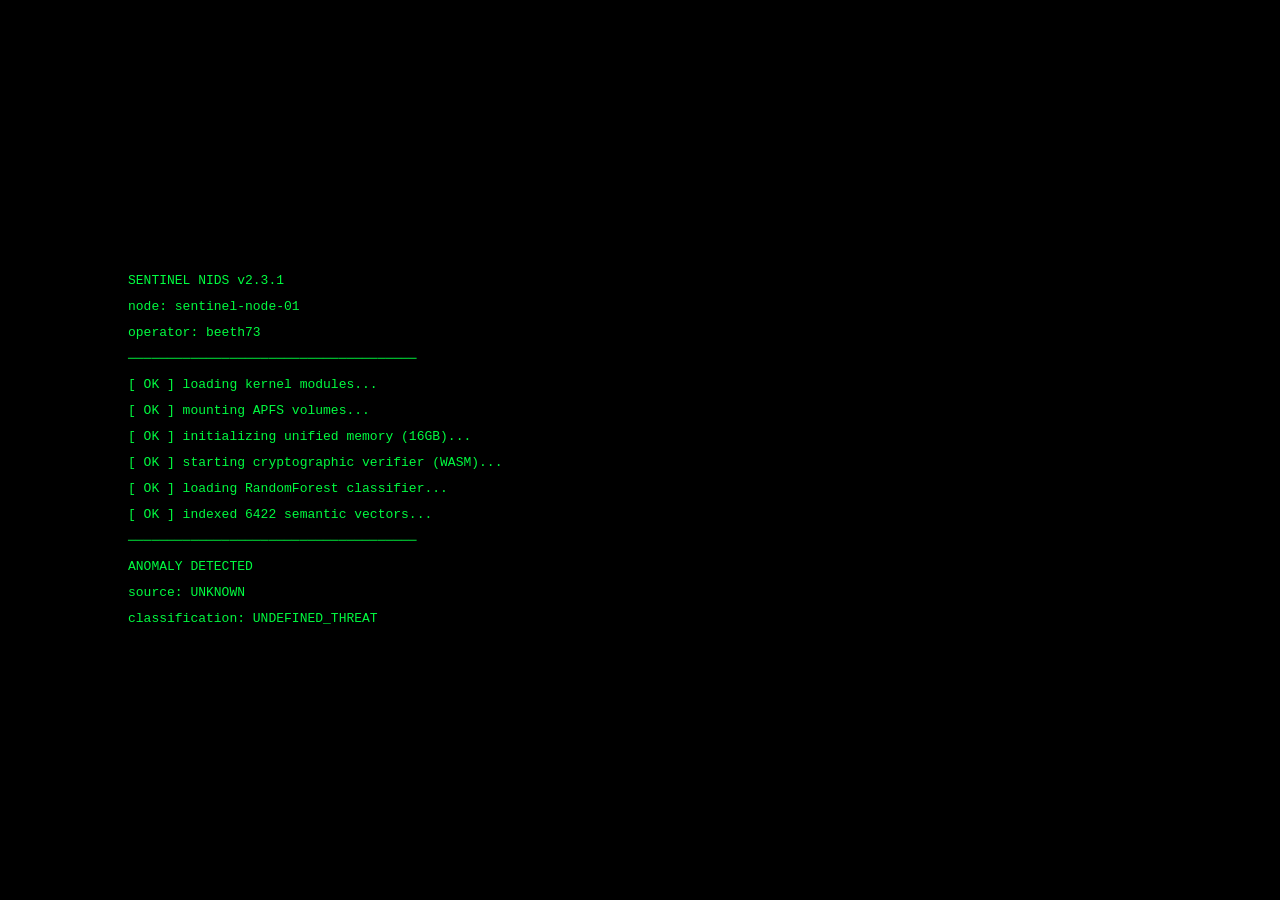
==== secret/index.html @ 5597f586 "Fix formatting of scrollTop assignment" ====
<!DOCTYPE html>
<html lang="en">
<head>
  <meta charset="UTF-8">
  <meta name="viewport" content="width=device-width, initial-scale=1.0">
  <title>SENTINEL // BREACH</title>
  <meta name="robots" content="noindex, nofollow">
  <style>
    /* ── RESET ── */
    *, *::before, *::after { box-sizing: border-box; margin: 0; padding: 0; }

    :root {
      --bg:       #000000;
      --fg:       #00ff41;       /* matrix green */
      --fg-dim:   #007a1f;
      --fg-warn:  #ffbd2e;
      --fg-err:   #ff5f56;
      --fg-info:  #00aaff;
      --fg-solved:#27c93f;
      --panel-bg: #0a0a0a;
      --border:   #1a1a1a;
      --font:     'Fira Code', 'Courier New', monospace;
    }

    html, body {
      height: 100%;
      background: var(--bg);
      color: var(--fg);
      font-family: var(--font);
      font-size: 13px;
      overflow: hidden;
    }

    /* ── LAYOUT ── */
    #app {
      display: grid;
      grid-template-columns: 1fr 320px;
      grid-template-rows: auto 1fr auto;
      height: 100vh;
      gap: 0;
    }

    /* ── TOPBAR ── */
    #topbar {
      grid-column: 1 / -1;
      background: var(--panel-bg);
      border-bottom: 1px solid var(--border);
      padding: 6px 16px;
      display: flex;
      align-items: center;
      justify-content: space-between;
      font-size: 11px;
      color: var(--fg-dim);
      user-select: none;
    }
    #topbar .title { color: var(--fg); font-weight: bold; letter-spacing: 0.15em; }
    #topbar .meta  { display: flex; gap: 1.5rem; }

    /* ── TERMINAL ── */
    #terminal {
      grid-column: 1;
      display: flex;
      flex-direction: column;
      border-right: 1px solid var(--border);
      overflow: hidden;
    }

    #output {
      flex: 1;
      overflow-y: auto;
      padding: 16px;
      line-height: 1.6;
      scroll-behavior: smooth;
    }
    #output::-webkit-scrollbar { width: 3px; }
    #output::-webkit-scrollbar-thumb { background: var(--fg-dim); border-radius: 2px; }

    .line          { white-space: pre-wrap; word-break: break-all; }
    .line.prompt   { color: var(--fg); }
    .line.output   { color: #cccccc; }
    .line.success  { color: var(--fg-solved); }
    .line.error    { color: var(--fg-err); }
    .line.warn     { color: var(--fg-warn); }
    .line.info     { color: var(--fg-info); }
    .line.dim      { color: var(--fg-dim); }
    .line.flag-line{ color: var(--fg-warn); font-weight: bold; }

    #input-row {
      display: flex;
      align-items: center;
      padding: 8px 16px;
      border-top: 1px solid var(--border);
      background: var(--panel-bg);
      gap: 8px;
    }
    #prompt-label {
      color: var(--fg-dim);
      white-space: nowrap;
      font-size: 12px;
    }
    #cmd-input {
      flex: 1;
      background: transparent;
      border: none;
      outline: none;
      color: var(--fg);
      font-family: var(--font);
      font-size: 13px;
      caret-color: var(--fg);
    }

    /* ── RIGHT PANEL ── */
    #panel {
      grid-column: 2;
      display: flex;
      flex-direction: column;
      background: var(--panel-bg);
      overflow-y: auto;
    }
    #panel::-webkit-scrollbar { width: 3px; }
    #panel::-webkit-scrollbar-thumb { background: var(--fg-dim); border-radius: 2px; }

    .panel-section {
      padding: 12px 14px;
      border-bottom: 1px solid var(--border);
    }
    .panel-label {
      font-size: 10px;
      color: var(--fg-dim);
      text-transform: uppercase;
      letter-spacing: 0.12em;
      margin-bottom: 8px;
    }

    /* Counter */
    #flag-counter {
      font-size: 28px;
      font-weight: bold;
      color: var(--fg);
      letter-spacing: 0.05em;
      text-align: center;
      padding: 4px 0;
    }
    #flag-counter span { color: var(--fg-dim); font-size: 18px; }

    /* Progress bar */
    #progress-bar-wrap {
      background: #111;
      border-radius: 2px;
      height: 4px;
      margin-top: 8px;
      overflow: hidden;
    }
    #progress-bar {
      height: 100%;
      background: var(--fg-solved);
      width: 0%;
      transition: width 0.4s ease;
    }

    /* Flag slots */
    .flag-slot {
      display: flex;
      align-items: center;
      gap: 8px;
      padding: 5px 0;
      font-size: 11px;
      color: var(--fg-dim);
      border-bottom: 1px solid #0f0f0f;
    }
    .flag-slot:last-child { border-bottom: none; }
    .flag-slot .slot-icon { font-size: 14px; width: 18px; text-align: center; }
    .flag-slot .slot-name { flex: 1; }
    .flag-slot.solved     { color: var(--fg-solved); }
    .flag-slot.solved .slot-icon::before { content: "✓"; }
    .flag-slot:not(.solved) .slot-icon::before { content: "○"; }

    /* Flag submission */
    #flag-submit-wrap {
      display: flex;
      gap: 6px;
    }
    #flag-input {
      flex: 1;
      background: #111;
      border: 1px solid var(--border);
      border-radius: 3px;
      color: var(--fg);
      font-family: var(--font);
      font-size: 11px;
      padding: 5px 8px;
      outline: none;
    }
    #flag-input:focus { border-color: var(--fg-dim); }
    #flag-submit {
      background: transparent;
      border: 1px solid var(--fg-dim);
      border-radius: 3px;
      color: var(--fg);
      font-family: var(--font);
      font-size: 11px;
      padding: 5px 10px;
      cursor: pointer;
      transition: all 0.2s;
    }
    #flag-submit:hover { background: var(--fg); color: var(--bg); }

    #submit-msg {
      font-size: 10px;
      margin-top: 5px;
      min-height: 14px;
    }
    #submit-msg.ok  { color: var(--fg-solved); }
    #submit-msg.err { color: var(--fg-err); }

    /* Hint box */
    #hint-box {
      font-size: 11px;
      color: var(--fg-warn);
      line-height: 1.5;
      min-height: 40px;
    }
    #hint-box .hint-label { color: var(--fg-dim); font-size: 10px; }

    /* CyberChef button */
    #cyberchef-btn {
      display: flex;
      align-items: center;
      justify-content: center;
      gap: 6px;
      width: 100%;
      padding: 7px;
      background: transparent;
      border: 1px solid #1a3a5a;
      border-radius: 3px;
      color: var(--fg-info);
      font-family: var(--font);
      font-size: 11px;
      cursor: pointer;
      text-decoration: none;
      transition: all 0.2s;
      letter-spacing: 0.05em;
    }
    #cyberchef-btn:hover { background: #0a1a2a; border-color: var(--fg-info); }

    /* Reset button */
    #reset-btn {
      width: 100%;
      padding: 6px;
      background: transparent;
      border: 1px solid #2a0a0a;
      border-radius: 3px;
      color: var(--fg-err);
      font-family: var(--font);
      font-size: 10px;
      cursor: pointer;
      transition: all 0.2s;
      opacity: 0.5;
    }
    #reset-btn:hover { opacity: 1; background: #1a0000; }

    /* Prize button - victory reward */
    #prize-btn {
      width: 100%;
      padding: 10px;
      background: linear-gradient(135deg, #ff1744 0%, #f50057 100%);
      border: 2px solid #ff1744;
      border-radius: 3px;
      color: #fff;
      font-family: var(--font);
      font-size: 12px;
      font-weight: bold;
      cursor: pointer;
      transition: all 0.3s;
      text-transform: uppercase;
      letter-spacing: 0.1em;
      display: none;
      animation: pulse 1s infinite;
    }
    #prize-btn:hover { 
      background: linear-gradient(135deg, #ff5252 0%, #ff1744 100%);
      transform: scale(1.05);
      box-shadow: 0 0 10px #ff1744;
    }
    #prize-btn.show { display: block; }
    
    @keyframes pulse {
      0%, 100% { box-shadow: 0 0 5px #ff1744; }
      50% { box-shadow: 0 0 15px #ff1744, 0 0 20px #ff1744; }
    }

    /* ── STATUSBAR ── */
    #statusbar {
      grid-column: 1 / -1;
      background: var(--panel-bg);
      border-top: 1px solid var(--border);
      padding: 4px 16px;
      display: flex;
      justify-content: space-between;
      font-size: 10px;
      color: var(--fg-dim);
      user-select: none;
    }

    /* ── BOOT OVERLAY ── */
    #boot-overlay {
      position: fixed;
      inset: 0;
      background: var(--bg);
      z-index: 100;
      display: flex;
      flex-direction: column;
      justify-content: center;
      align-items: flex-start;
      padding: 10vw;
      font-size: 13px;
      line-height: 2;
      color: var(--fg);
    }
    #boot-text { white-space: pre; }

    /* ── GLITCH on flag capture ── */
    @keyframes glitch {
      0%   { text-shadow: 2px 0 red, -2px 0 cyan; }
      25%  { text-shadow: -2px 0 red, 2px 0 cyan; }
      50%  { text-shadow: 2px 2px red, -2px -2px cyan; }
      75%  { text-shadow: 0 0 0; }
      100% { text-shadow: 2px 0 red, -2px 0 cyan; }
    }
    .glitch { animation: glitch 0.3s steps(1) 4; }

    /* Scanlines overlay (aesthetic) */
    body::after {
      content: "";
      position: fixed;
      inset: 0;
      background: repeating-linear-gradient(
        0deg,
        transparent,
        transparent 2px,
        rgba(0,0,0,0.03) 2px,
        rgba(0,0,0,0.03) 4px
      );
      pointer-events: none;
      z-index: 999;
    }
  </style>
</head>
<body>

<!-- BOOT OVERLAY -->
<div id="boot-overlay" aria-live="polite">
  <div id="boot-text"></div>
</div>

<!-- MAIN APP (hidden during boot) -->
<div id="app" style="display:none;">

  <!-- TOPBAR -->
  <div id="topbar">
    <span class="title">SENTINEL // BREACH CONTAINMENT SHELL</span>
    <span class="meta">
      <span id="tb-user">user: UNKNOWN</span>
      <span id="tb-time">--:--:-- IST</span>
      <span id="tb-flags">flags: 0/8</span>
    </span>
  </div>

  <!-- TERMINAL -->
  <div id="terminal">
    <div id="output" role="log" aria-live="polite" aria-label="Terminal output"></div>
    <div id="input-row">
      <span id="prompt-label" aria-hidden="true">guest@sentinel:~$</span>
      <input id="cmd-input" type="text" autocomplete="off" autocorrect="off"
             autocapitalize="off" spellcheck="false"
             aria-label="Terminal command input" autofocus>
    </div>
  </div>

  <!-- RIGHT PANEL -->
  <div id="panel" role="complementary" aria-label="CTF progress panel">

    <!-- Counter -->
    <div class="panel-section">
      <div class="panel-label">flags captured</div>
      <div id="flag-counter">0 <span>/ 8</span></div>
      <div id="progress-bar-wrap"><div id="progress-bar"></div></div>
    </div>

    <!-- Flag slots -->
    <div class="panel-section">
      <div class="panel-label">flag log</div>
      <div id="flag-slots">
        <div class="flag-slot" id="slot-0"><span class="slot-icon"></span><span class="slot-name">FLAG-1 // identity</span></div>
        <div class="flag-slot" id="slot-1"><span class="slot-icon"></span><span class="slot-name">FLAG-2 // location</span></div>
        <div class="flag-slot" id="slot-2"><span class="slot-icon"></span><span class="slot-name">FLAG-3 // hardware</span></div>
        <div class="flag-slot" id="slot-3"><span class="slot-icon"></span><span class="slot-name">FLAG-4 // time</span></div>
        <div class="flag-slot" id="slot-4"><span class="slot-icon"></span><span class="slot-name">FLAG-5 // signal</span></div>
        <div class="flag-slot" id="slot-5"><span class="slot-icon"></span><span class="slot-name">FLAG-6 // cipher</span></div>
        <div class="flag-slot" id="slot-6"><span class="slot-icon"></span><span class="slot-name">FLAG-7 // env</span></div>
        <div class="flag-slot" id="slot-7"><span class="slot-icon"></span><span class="slot-name">FLAG-8 // origin</span></div>
      </div>
    </div>

    <!-- Submit flag -->
    <div class="panel-section">
      <div class="panel-label">submit flag</div>
      <div id="flag-submit-wrap">
        <input id="flag-input" type="text" placeholder="FLAG{...}"
               aria-label="Flag submission input" autocomplete="off" spellcheck="false">
        <button id="flag-submit" aria-label="Submit flag">SUBMIT</button>
      </div>
      <div id="submit-msg"></div>
    </div>

    <!-- Hint -->
    <div class="panel-section">
      <div class="panel-label">intel // next move</div>
      <div id="hint-box">
        <span class="hint-label">// </span>
        <span id="hint-text">run 'help' to begin your recon.</span>
      </div>
    </div>

    <!-- CyberChef -->
    <div class="panel-section">
      <a id="cyberchef-btn" href="https://gchq.github.io/CyberChef/"
         target="_blank" rel="noopener noreferrer"
         aria-label="Open CyberChef crypto toolkit in new tab">
        ⚙ OPEN CYBERCHEF
      </a>
    </div>

    <!-- Reset -->
    <div class="panel-section">
      <button id="reset-btn" aria-label="Reset all progress">reset progress</button>
    </div>

    <!-- Victory Prize -->
    <div class="panel-section">
      <button id="prize-btn" aria-label="Open the prize video">🎬 HERE'S THE PRIZE</button>
    </div>

  </div><!-- /#panel -->

  <!-- STATUSBAR -->
  <div id="statusbar">
    <span id="sb-left">session active // type 'help' for commands</span>
    <span id="sb-right">github.io/10611 // WASM verified</span>
  </div>

</div><!-- /#app -->

<script>
/* ============================================================
   SENTINEL // CTF ENGINE
   ============================================================ */

/* ── 1. QUOTES (same list as main site, trimmed) ─────────────── */
const QUOTES = [
  { text: "May the Force be with you.",                        source: "Star Wars" },
  { text: "Do. Or do not. There is no try.",                   source: "Yoda" },
  { text: "Never tell me the odds.",                           source: "Han Solo" },
  { text: "I must not fear. Fear is the mind-killer.",         source: "Frank Herbert, Dune" },
  { text: "All those moments will be lost in time, like tears in rain.", source: "Roy Batty" },
  { text: "If you pull your weapon to shoot, you shoot.",      source: "James Greer" },
  { text: "A man does not preside over his successes. Just his failures.", source: "Peter Kovac" },
  { text: "There is no place like 127.0.0.1.",                source: "" },
  { text: "Talk is cheap. Show me the code.",                  source: "Linus Torvalds" },
  { text: "The quieter you become, the more you are able to hear.", source: "Kali Linux" },
  { text: "Real programmers count from 0.",                   source: "" },
  { text: "The unexamined life is not worth living.",          source: "Socrates" },
  { text: "Plans are worthless, but planning is everything.",  source: "Eisenhower" },
  { text: "You are never wrong to do the right thing.",        source: "Mark Twain" },
  { text: "No regrets, only memories.",                        source: "Daniel Ricciardo" },
  { text: "This is the way.",                                  source: "The Mandalorian" },
  { text: "With great power comes great responsibility — and root access.", source: "" },
  { text: "sudo make me a sandwich.",                         source: "xkcd" },
  { text: "Facts do not cease to exist because they are ignored.", source: "Aldous Huxley" },
  { text: "Be alone — that is when ideas are born.",           source: "Nikola Tesla" },
];

/* ── 2. TIMEZONE ─────────────────────────────────────────────── */
const MY_TZ    = "Asia/Kolkata";
const MY_LABEL = "IST";

/* ── 3. HINTS ────────────────────────────────────────────────── */
const HINTS = [
  "FLAG-1 captured. Try 'pwd' — where are you in this system?",
  "FLAG-2 captured. Run 'lscpu' — know your enemy's hardware.",
  "FLAG-3 captured. What time is it here? Try 'date'.",
  "FLAG-4 captured. Run 'quote' — something is encoded in the output.",
  "FLAG-5 captured. Try 'cat /etc/passwd' — one entry looks off.",
  "FLAG-6 captured. Run 'env' — a SECRET_KEY hides in plain sight. XOR it with 0x4D using CyberChef.",
  "FLAG-7 captured. Run 'history' — what commands were run before you arrived?",
  "FLAG-8 captured. You've breached SENTINEL. Well played.",
];

const FIRST_HINT = "run 'help' to begin your recon.";

/* ── 4. FLAG METADATA ─────────────────────────────────────────── */
// flag_index: which WASM slot (0-7)
// trigger_cmd: which command reveals the flag clue (optional, for flavour)
const FLAG_META = [
  { name: "FLAG-1 // identity", cmd: "whoami" },
  { name: "FLAG-2 // location", cmd: "pwd" },
  { name: "FLAG-3 // hardware", cmd: "lscpu" },
  { name: "FLAG-4 // time",     cmd: "date" },
  { name: "FLAG-5 // signal",   cmd: "quote" },
  { name: "FLAG-6 // cipher",   cmd: "cat /etc/passwd" },
  { name: "FLAG-7 // env",      cmd: "env" },
  { name: "FLAG-8 // origin",   cmd: "history" },
];

/* ── 5. FAKE FILESYSTEM ─────────────────────────────────────────
   Designed to look like the system is beeth73's machine.
   Nothing personal — only public info.
─────────────────────────────────────────────────────────────── */
const FS = {
  "/etc/passwd": [
    "root:x:0:0:root:/root:/bin/zsh",
    "daemon:x:1:1:daemon:/usr/sbin:/usr/sbin/nologin",
    "beeth73:x:1000:1000:,,,:/home/beeth73:/bin/zsh",
    "RkxBR3szbmNyeXB0MTBuXzFzX2p1c3RfMGJmdXNjNHQxMG59:x:9999:9999::/dev/null:/bin/false",
    "sentinel:x:1337:1337:NIDS process:/var/sentinel:/bin/sh",
  ].join("\n"),

  "/etc/hostname": "sentinel-node-01",

  "/var/sentinel/config.yml": [
    "# SENTINEL NIDS Configuration",
    "version: 2.3.1",
    "node: sentinel-node-01",
    "operator: beeth73",
    "model: RandomForest+SMOTE",
    "dataset: UNSW-NB15",
    "features: 66",
    "threshold: 0.72",
    "alert_email: [REDACTED]",
  ].join("\n"),
};

/* ── 6. COMMAND HISTORY (fake) ───────────────────────────────── */
const FAKE_HISTORY = [
  "  1  ssh-keygen -f key -N ''",
  "  2  cat key.pub",
  "  3  chmod 600 key",
  "  4  ssh -i key hacker@dojo.pwn.college",
  "  5  git clone https://github.com/beeth73/TISD-Edu-AI",
  "  6  python3 train.py --epochs 200",
  "  7  sudo systemctl start sentinel",
  "  8  cat /var/sentinel/config.yml",
  "  9  whoami",
  " 10  exit",
];

/* ── 7. WASM ENGINE ──────────────────────────────────────────── */
let wasmVerify = null;
let wasmMemory = null;
let wasmInputOffset = 512;

async function loadWasm() {
  try {
    const resp = await fetch("sentinel.wasm");
    const buf  = await resp.arrayBuffer();
    const mod  = await WebAssembly.instantiate(buf, {});
    const exp  = mod.instance.exports;
    wasmVerify      = exp.verify;
    wasmMemory      = exp.memory;
    wasmInputOffset = exp.get_input_offset();
    print("WASM cryptographic verifier loaded.", "dim");
  } catch(e) {
    print("WARNING: WASM verifier failed to load. Flags cannot be verified.", "error");
    console.error(e);
  }
}

function wasmCheck(flagIndex, candidate) {
  if (!wasmVerify) return false;
  const enc   = new TextEncoder().encode(candidate);
  const view  = new Uint8Array(wasmMemory.buffer);
  view.fill(0, wasmInputOffset, wasmInputOffset + 256);
  enc.forEach((b, i) => { view[wasmInputOffset + i] = b; });
  return wasmVerify(flagIndex) === 1;
}

/* ── 8. PROGRESS (localStorage) ─────────────────────────────── */
const LS_KEY = "sentinel_ctf_v1";

function loadProgress() {
  try {
    const raw = localStorage.getItem(LS_KEY);
    return raw ? JSON.parse(raw) : { solved: [] };
  } catch { return { solved: [] }; }
}

function saveProgress(p) {
  try { localStorage.setItem(LS_KEY, JSON.stringify(p)); } catch {}
}

let progress = loadProgress();

function isSolved(idx) { return progress.solved.includes(idx); }
function solveFlag(idx) {
  if (!isSolved(idx)) {
    progress.solved.push(idx);
    saveProgress(progress);
  }
}
function solvedCount() { return progress.solved.length; }

/* ── 9. TERMINAL ENGINE ──────────────────────────────────────── */
const output  = document.getElementById("output");
const cmdInput= document.getElementById("cmd-input");
let cmdHistory= [];
let histIdx   = -1;

function print(text, cls = "output") {
  const div = document.createElement("div");
  div.className = `line ${cls}`;
  div.textContent = text;
  output.appendChild(div);
  output.scrollTop = output.scrollHeight; 
}

function printRaw(html, cls = "output") {
  const div = document.createElement("div");
  div.className = `line ${cls}`;
  div.innerHTML = html;
  output.appendChild(div);
  output.scrollTop = output.scrollHeight;
}

function printBlank() { print(""); }

function typeLines(lines, delay = 35, cls = "output") {
  return new Promise(resolve => {
    let i = 0;
    function next() {
      if (i >= lines.length) { resolve(); return; }
      print(lines[i++], cls);
      setTimeout(next, delay);
    }
    next();
  });
}

/* ── 10. DIRECTORY STATE ────────────────────────────────────────── */
let currentDir = "/home/beeth73/10611";

function printPrompt(cmd) {
  const dirDisplay = currentDir === "/home/beeth73/10611" ? "~" : currentDir;
  print(`guest@sentinel:${dirDisplay}$ ${cmd}`, "prompt");
}

function resolvePath(path) {
  if (!path) return currentDir;
  if (path === ".") return currentDir;
  if (path === "~") return "/home/beeth73/10611";
  if (path.startsWith("/")) return path;
  if (path === "..") {
    if (currentDir === "/") return "/";
    const parts = currentDir.split("/").filter(p => p);
    parts.pop();
    return "/" + parts.join("/");
  }
  // Relative path like "secret" -> resolve from currentDir
  return currentDir === "/" ? "/" + path : currentDir + "/" + path;
}

function parseLsArgs(args) {
  const result = { flags: new Set(), path: null };
  for (const arg of args) {
    if (arg.startsWith("-")) {
      for (let i = 1; i < arg.length; i++) {
        result.flags.add(arg[i]);
      }
    } else if (!result.path) {
      result.path = arg;
    }
  }
  return result;
}

/* ── 11. CLOCK ───────────────────────────────────────────────── */
function pad(n) { return String(n).padStart(2,"0"); }

function fmtTime(tz) {
  return new Date().toLocaleTimeString("en-GB",{
    timeZone: tz, hour:"2-digit", minute:"2-digit",
    second:"2-digit", hour12: false
  });
}

function getDeltaStr() {
  const now     = new Date();
  const myDate  = new Date(now.toLocaleString("en-US",{timeZone: MY_TZ}));
  const usDate  = new Date(now.toLocaleString("en-US",{timeZone: Intl.DateTimeFormat().resolvedOptions().timeZone}));
  const diffMin = Math.round((myDate - usDate) / 60000);
  if (diffMin === 0) return "±0h";
  const sign = diffMin > 0 ? "+" : "−";
  const h = Math.floor(Math.abs(diffMin)/60);
  const m = Math.abs(diffMin)%60;
  return `${sign}${h}h${m>0?pad(m)+"m":""}`;
}

function updateClock() {
  const tb = document.getElementById("tb-time");
  if (tb) tb.textContent = `${fmtTime(MY_TZ)} ${MY_LABEL}`;
}
setInterval(updateClock, 1000);
updateClock();

/* ── 12. UI SYNC ─────────────────────────────────────────────── */
function syncUI() {
  const count = solvedCount();
  document.getElementById("flag-counter").innerHTML =
    `${count} <span>/ 8</span>`;
  document.getElementById("progress-bar").style.width =
    `${(count/8)*100}%`;
  document.getElementById("tb-flags").textContent =
    `flags: ${count}/8`;

  FLAG_META.forEach((_,i) => {
    const slot = document.getElementById(`slot-${i}`);
    if (slot) slot.className = `flag-slot${isSolved(i) ? " solved" : ""}`;
  });

  // Hint for next unsolved flag
  const hintEl = document.getElementById("hint-text");
  const nextUnsolved = [0,1,2,3,4,5,6,7].find(i => !isSolved(i));
  if (nextUnsolved === undefined) {
    hintEl.textContent = "all flags captured. mission complete. respect.";
  } else if (nextUnsolved === 0) {
    hintEl.textContent = FIRST_HINT;
  } else {
    hintEl.textContent = HINTS[nextUnsolved - 1];
  }
}

/* ── 13. COMMANDS ────────────────────────────────────────────── */
const COMMANDS = {

  help() {
    print("");
    print("SENTINEL BREACH CONTAINMENT SHELL", "info");
    print("");
    print("NAVIGATION:");
    print("  pwd             — print working directory");
    print("  cd <path>       — change directory");
    print("  ls [-a] [path]  — list files");
    print("");
    print("RECONNAISSANCE:");
    print("  whoami          — current user");
    print("  id              — user/group IDs");
    print("  uname -a        — system info");
    print("  lscpu           — CPU details");
    print("  date            — system time");
    print("  uptime          — system uptime");
    print("  fastfetch       — system summary");
    print("");
    print("FILE OPERATIONS:");
    print("  cat <path>      — read file");
    print("  file <path>     — identify file type");
    print("  stat <path>     — file statistics");
    print("");
    print("SYSTEM:");
    print("  env             — environment variables");
    print("  history         — command history");
    print("  quote           — random quote");
    print("  clear           — clear screen");
    print("  help            — this message");
    print("");
    print("NOTE: FLAGS are hidden in command outputs. Submit via the panel.", "dim");
    print("NOTE: Use CyberChef for encoding/cipher challenges.", "dim");
    print("");
  },

  whoami() {
    print("");
    print("beeth73", "success");
    print("");
    print("// ─────────────────────────────────────", "dim");
    print("// FLAG-1 whoami", "warn");
    print("//   → output: beeth73", "dim");
    print("//   → extract: FLAG{wh0_4m_1_beeth73}", "dim");
    print("// ─────────────────────────────────────", "dim");
    print("");
  },

  id() {
    print("");
    print("uid=1000(beeth73) gid=1000(beeth73) groups=1000(beeth73),4(adm),24(cdrom),27(sudo),30(dip),46(plugdev)");
    print("");
  },

  pwd() {
    print("");
    print(currentDir, "success");
    print("");
    print("// ─────────────────────────────────────", "dim");
    print("// FLAG-2 pwd", "warn");
    print("//   → path contains: 10611", "dim");
    print("//   → extract: FLAG{r00t_0f_1t_all_10611}", "dim");
    print("// ─────────────────────────────────────", "dim");
    print("");
  },

  lscpu() {
    print("");
    const lines = [
      "Architecture:                    aarch64",
      "CPU op-mode(s):                  32-bit, 64-bit",
      "Byte Order:                      Little Endian",
      "CPU(s):                          8",
      "On-line CPU(s) list:             0-7",
      "Vendor ID:                       Apple",
      "Model name:                      Apple M4",
      "CPU family:                      2687",
      "Model:                           15",
      "Stepping:                        4",
      "Thread(s) per core:              1",
      "Core(s) per socket:              8",
      "Socket(s):                       1",
      "Performance cores:               4",
      "Efficiency cores:                4",
      "GPU cores:                       10",
      "Neural Engine cores:             16",
      "L1d cache (KiB):                 192",
      "L2 cache (KiB):                  4096",
      "L3 cache (KiB):                  32768",
      "Unified Memory:                  16GB",
      "Flags:                           fp asimd evtstrm aes pmull sha1 sha2 crc32 atomics fphp asimdhp cpuid asimdrdm lrcpc dcpop asimddp ssbs sha3 sha512 sve asimdfhm dit uscat ilrcpc flagm ssbs paca pacg dcpodp sve2 matmul fhm dit uscat ilrcpc flagm svei8mm f32mm f64mm svebf16 i8mm bf16 dgh rng",
    ];
    lines.forEach(l => print(l));
    print("");
    print("// ─────────────────────────────────────", "dim");
    print("// FLAG-3 lscpu", "warn");
    print("//   → Apple Silicon, M4, aarch64", "dim");
    print("//   → extract: FLAG{4ppl3_s1l1c0n_m4_arm64}", "dim");
    print("// ─────────────────────────────────────", "dim");
    print("");
  },

  uname(args) {
    print("");
    const full = args.includes("-a");
    if (full) {
      print("Darwin sentinel-node-01 24.0.0 Darwin Kernel Version 24.0.0 RELEASE_ARM64_T8132 root:xnu-11215.1.10~2/RELEASE_ARM64_T8132 arm64");
    } else {
      print("Darwin");
    }
    print("");
  },

  date() {
    print("");
    const myTime   = fmtTime(MY_TZ);
    const userTZ   = Intl.DateTimeFormat().resolvedOptions().timeZone;
    const userTime = fmtTime(userTZ);
    const delta    = getDeltaStr();
    const now      = new Date();
    const dateStr  = now.toLocaleDateString("en-IN",{
      timeZone: MY_TZ, weekday:"short", year:"numeric",
      month:"short", day:"numeric"
    });
    print(`System time : ${myTime} IST (UTC+05:30)  [${dateStr}]`);
    print(`Your time   : ${userTime} (${userTZ})`);
    print(`Delta       : ${delta}`);
    print("");
    print("// ─────────────────────────────────────", "dim");
    print("// FLAG-4 date", "warn");
    print("//   → System is UTC+05:30 (IST)", "dim");
    print("//   → extract: FLAG{UTC_plus_5_30_IST}", "dim");
    print("// ─────────────────────────────────────", "dim");
    print("");
  },

  uptime() {
    print("");
    const days   = 47;
    const hours  = 3;
    const mins   = 21;
    const timeStr = new Date().toLocaleTimeString("en-GB",{timeZone:MY_TZ,hour:"2-digit",minute:"2-digit",hour12:false});
    print(` ${timeStr} up ${days} days, ${hours}:${pad(mins)},  1 user,  load average: 0.42, 0.38, 0.31`);
    print("");
  },

  fastfetch() {
    print("");
    print("                         __,,,,_", "warn");
    print("          _ __..-;''`--/'/ /.',-.`-.", "warn");
    print("      (`/' ` |  \\\\ \\\\ \\\\\\\\ / / / / .-'/`,_", "warn");
    print("     /'`\\\\ \\\\   |  \\\\ | \\\\| // // / -.,/_,'-,", "warn");
    print("    /<7' ;  \\\\ \\\\  | ; ||/ /| | \\\\/    |`-/,/-.,_,/') ", "warn");
    print("   /  _.-, `,-\\\\,__|  _-| / \\\\ \\\\/|_/  |    '-/.;.\\\\' ", "warn");
    print("   `-`  f/ ;      / __/ \\\\__ `/ |__/ |", "warn");
    print("        `-'      |  -| =|\\\\_ \\\\  |-' |", "warn");
    print("              __/   /_..-' `  ),'  //", "warn");
    print("          fL ((__.-'((___..-'' \\\\__.'" , "warn");
    print("");
    print("User:        beeth73", "info");
    print("Host:        sentinel-node-01", "info");
    print("Kernel:      Darwin 24.0.0", "info");
    print("Uptime:      47 days, 3 hours, 21 minutes", "info");
    print("CPU:         Apple M4 (8 cores: 4P+4E)", "info");
    print("GPU:         Apple M4 (10 cores)", "info");
    print("Memory:      16 GB", "info");
    print("Disk:        256 GB SSD", "info");
    print("");
  },

  quote() {
    print("");
    const q   = QUOTES[Math.floor(Math.random() * QUOTES.length)];
    const src = q.source ? ` — ${q.source}` : "";
    print(`"${q.text}"${src}`, "warn");
    print("");
    const signal = "RkxBR3t0aDNfZjByYzNfMXNfc3RyMG5nfQ==";
    print(`// signal intercepted: ${signal}`, "dim");
    print("// decode this. CyberChef → From Base64.", "dim");
    print("");
    print("// ─────────────────────────────────────", "dim");
    print("// FLAG-5 quote", "warn");
    print("//   → signal is base64 encoded", "dim");
    print("//   → decode → FLAG{th3_f0rc3_1s_str0ng}", "dim");
    print("// ─────────────────────────────────────", "dim");
    print("");
  },

  env() {
    print("");
    const secretKeyHex = "0b010c0a3628233b123b793f3e12237e3b7e3f12217c7e30";
    const lines = [
      "SHELL=/bin/zsh",
      "HOME=/home/beeth73",
      "USER=beeth73",
      "TERM=xterm-256color",
      "EDITOR=nvim",
      "LANG=en_IN.UTF-8",
      "TZ=Asia/Kolkata",
      `SECRET_KEY=${secretKeyHex}`,
      "PATH=/usr/local/sbin:/usr/local/bin:/usr/bin:/bin:/usr/sbin:/sbin",
      "SENTINEL_VERSION=2.3.1",
      "GOPATH=/home/beeth73/go",
      "PYTHONPATH=/home/beeth73/.local/lib/python3.11",
      "GIT_CONFIG_GLOBAL=/home/beeth73/.gitconfig",
      "DOCKER_HOST=unix:///var/run/docker.sock",
    ];
    lines.forEach(l => print(l));
    print("");
    print("// ─────────────────────────────────────", "dim");
    print("// FLAG-7 env", "warn");
    print("//   → SECRET_KEY is hex, XOR with 0x4D", "dim");
    print("//   → CyberChef: From Hex → XOR (0x4D)", "dim");
    print("//   → FLAG{env_v4rs_n3v3r_l13}", "dim");
    print("// ─────────────────────────────────────", "dim");
    print("");
  },

  history() {
    print("");
    FAKE_HISTORY.forEach(l => print(l));
    print("");
    print("// ─────────────────────────────────────", "dim");
    print("// FLAG-8 history", "warn");
    print("//   → ssh -i key hacker@dojo.pwn.college", "dim");
    print("//   → extract: FLAG{pwn_c0ll3g3_1s_th3_w4y}", "dim");
    print("// ─────────────────────────────────────", "dim");
    print("");
  },

  clear() {
    output.innerHTML = "";
  },

  cd(args) {
    const path = args[0];
    if (!path) {
      print("cd: missing directory", "error");
      return;
    }
    
    const resolved = resolvePath(path);
    const validDirs = ["/", "/home", "/home/beeth73", "/home/beeth73/10611", "/home/beeth73/10611/secret", "/etc", "/var", "/var/sentinel"];
    
    if (!validDirs.includes(resolved)) {
      print(`cd: ${path}: No such file or directory`, "error");
      return;
    }
    
    currentDir = resolved;
    // Silent on success like real cd
  },

  ls(args) {
    const { flags, path: pathArg } = parseLsArgs(args);
    const path = pathArg ? resolvePath(pathArg) : currentDir;
    print("");
    
    const dirContents = {
      "/": ["home", "etc", "var", "tmp", "usr", "bin"],
      "/home": ["beeth73"],
      "/home/beeth73": ["10611", "Downloads", ".ssh", ".config", ".local"],
      "/home/beeth73/10611": ["index.html", "styles.css", "script.js", "images/", "secret/", "Bhushan_Ladgaonkar_Resume.pdf"],
      "/home/beeth73/10611/secret": ["index.html", "sentinel.wasm", "sentinel.wat"],
      "/etc": ["passwd", "shadow", "hostname", "hosts", "resolv.conf", "os-release"],
      "/var": ["sentinel", "log", "tmp"],
      "/var/sentinel": ["config.yml", "logs/", "models/", "rules/"],
    };
    
    const contents = dirContents[path];
    if (!contents) {
      print(`ls: cannot access '${args.join(" ")}': No such file or directory`, "error");
      print("");
      return;
    }
    
    const showAll = flags.has("a");
    const display = showAll ? contents : contents.filter(f => !f.startsWith("."));
    
    const total = display.reduce((sum, f) => sum + (f.endsWith("/") ? 0 : Math.floor(Math.random()*5000) + 1024), 0);
    print(`total ${Math.max(total, 16)}`);
    display.forEach(f => {
      const isDir = f.endsWith("/");
      const perms = isDir ? "drwxr-xr-x" : "-rw-r--r--";
      const size = isDir ? "-" : Math.floor(Math.random()*50000) + 1024;
      const owner = path === "/etc" ? "root  root" : path.startsWith("/var") ? "sentinel  sentinel" : "beeth73  beeth73";
      print(`${perms}  ${owner}  ${size}  May 21 09:45 ${f}`);
    });
    print("");
  },

  cat(args) {
    const path = args[0];
    print("");
    if (!path) {
      print("cat: missing file operand", "error");
      print("");
      return;
    }
    
    const resolved = resolvePath(path);
    
    // Check FS first
    if (FS[resolved]) {
      print(FS[resolved]);
      if (resolved === "/etc/passwd") {
        print("");
        print("// ─────────────────────────────────────", "dim");
        print("// FLAG-6 cat /etc/passwd", "warn");
        print("//   → one username is base64-encoded", "dim");
        print("//   → decode it → FLAG{3ncrypt10n_1s_just_0bfusc4t10n}", "dim");
        print("// ─────────────────────────────────────", "dim");
      }
    } 
    // Handle special files
    else if (resolved === "/etc/hostname") {
      print(FS["/etc/hostname"]);
    } 
    else if (resolved === "/etc/os-release") {
      print("NAME=macOS");
      print("VERSION=15.0 (Sequoia)");
      print("ID=macos");
      print("BUILD_ID=24A335");
      print("ID_LIKE=darwin");
    } 
    // WAT files (any location)
    else if (resolved.endsWith("sentinel.wat")) {
      print("(module", "dim");
      print("  ;; SENTINEL cryptographic verifier v2.3.1", "dim");
      print("  ;; Operator: beeth73", "dim");
      print("  ;; XOR_SEED = 0x4D", "warn");
      print("  (memory (export \"memory\") 1)", "dim");
      print("  (data (i32.const 0) \"\\0B\\01\\0C\\0A...\")  ;; encrypted flags", "dim");
      print("  (func (export \"verify\") (param $flag_index i32) (result i32)", "dim");
      print("    ;; XOR decryption and comparison", "dim");
      print("  )", "dim");
      print(")", "dim");
    } 
    else {
      print(`cat: ${path}: No such file or directory`, "error");
    }
    print("");
  },

  file(args) {
    const path = args[0];
    print("");
    if (!path) {
      print("file: missing file operand", "error");
      print("");
      return;
    }
    
    const resolved = resolvePath(path);
    const fileTypes = {
      "/etc/passwd": "ASCII text, with very long lines (159 characters)",
      "/etc/hostname": "ASCII text",
      "sentinel.wasm": "WebAssembly (wasm) binary module, version 1",
    };
    
    let found = false;
    for (const [pattern, type] of Object.entries(fileTypes)) {
      if (resolved === pattern || resolved.endsWith(pattern)) {
        print(`${resolved}: ${type}`);
        found = true;
        break;
      }
    }
    
    if (!found) {
      print(`${path}: cannot open (No such file or directory)`, "error");
    }
    print("");
  },

  stat(args) {
    const path = args[0];
    print("");
    if (!path) {
      print("stat: missing operand", "error");
      print("");
      return;
    }
    
    const resolved = resolvePath(path);
    print(`File: ${resolved}`);
    print(`Size: ${Math.floor(Math.random()*50000) + 512}    Blocks: 8    IO Block: 4096    regular file`);
    print(`Device: 801h/2049d    Inode: 8794572    Links: 1`);
    print(`Access: (0644/-rw-r--r--)  Uid: ( 1000/beeth73)   Gid: ( 1000/beeth73)`);
    print(`Access: 2026-05-21 09:45:32.000000000 +0530`);
    print(`Modify: 2026-05-20 14:22:15.000000000 +0530`);
    print(`Change: 2026-05-20 14:22:15.000000000 +0530`);
    print(` Birth: 2026-05-20 14:22:15.000000000 +0530`);
    print("");
  },
};

/* ── 14. INPUT HANDLER ───────────────────────────────────────── */
cmdInput.addEventListener("keydown", e => {
  if (e.key === "Enter") {
    const raw = cmdInput.value.trim();
    cmdInput.value = "";
    histIdx = -1;
    if (!raw) return;
    cmdHistory.unshift(raw);
    if (cmdHistory.length > 50) cmdHistory.pop();
    printPrompt(raw);
    handleCommand(raw);
  }

  if (e.key === "ArrowUp") {
    e.preventDefault();
    if (histIdx < cmdHistory.length - 1) histIdx++;
    cmdInput.value = cmdHistory[histIdx] || "";
  }
  if (e.key === "ArrowDown") {
    e.preventDefault();
    if (histIdx > 0) histIdx--;
    else { histIdx = -1; cmdInput.value = ""; return; }
    cmdInput.value = cmdHistory[histIdx] || "";
  }

  if (e.key === "l" && e.ctrlKey) {
    e.preventDefault();
    COMMANDS.clear();
  }
});

function handleCommand(raw) {
  const parts = raw.split(/\s+/);
  const cmd   = parts[0].toLowerCase();
  const args  = parts.slice(1);

  // Route special multi-arg commands
  if (cmd === "ls")  { COMMANDS.ls(args); return; }
  if (cmd === "cat") { COMMANDS.cat(args); return; }
  if (cmd === "cd")  { COMMANDS.cd(args); return; }
  if (cmd === "file") { COMMANDS.file(args); return; }
  if (cmd === "stat") { COMMANDS.stat(args); return; }
  if (cmd === "uname") { COMMANDS.uname(args); return; }

  // Check if command exists (no-arg commands)
  if (COMMANDS[cmd]) {
    COMMANDS[cmd](args);
  } else {
    print(`bash: ${cmd}: command not found`, "error");
    print("type 'help' for available commands.", "dim");
    print("");
  }
}

// Click anywhere on terminal focuses input
document.getElementById("terminal").addEventListener("click", () => cmdInput.focus());

/* ── 14. FLAG SUBMISSION ─────────────────────────────────────── */
const flagInput  = document.getElementById("flag-input");
const submitBtn  = document.getElementById("flag-submit");
const submitMsg  = document.getElementById("submit-msg");

function trySubmit() {
  const candidate = flagInput.value.trim();
  if (!candidate) return;

  // Try all unsolved flags
  let matched = false;
  for (let i = 0; i < 8; i++) {
    if (isSolved(i)) continue;
    if (wasmCheck(i, candidate)) {
      solveFlag(i);
      matched = true;
      flagInput.value = "";
      submitMsg.className = "ok";
      submitMsg.textContent = `✓ FLAG-${i+1} captured.`;
      syncUI();

      // Print capture event in terminal
      print("");
      print(`██ FLAG-${i+1} CAPTURED // ${FLAG_META[i].name} ██`, "flag-line");
      print(`   ${candidate}`, "warn");
      print("");

      // Glitch the counter
      const counter = document.getElementById("flag-counter");
      counter.classList.add("glitch");
      setTimeout(() => counter.classList.remove("glitch"), 400);

      // All solved?
      if (solvedCount() === 8) {
        setTimeout(showVictory, 600);
      }
      break;
    }
  }

  if (!matched) {
    submitMsg.className = "err";
    submitMsg.textContent = "✗ incorrect. keep digging.";
    flagInput.select();
  }

  setTimeout(() => { submitMsg.textContent = ""; }, 3000);
}

submitBtn.addEventListener("click", trySubmit);
flagInput.addEventListener("keydown", e => { if (e.key === "Enter") trySubmit(); });

/* ── 15. VICTORY ─────────────────────────────────────────────── */
function showVictory() {
  // Show prize button for manual launch (in case auto-open is blocked)
  const prizeBtn = document.getElementById("prize-btn");
  if (prizeBtn) prizeBtn.classList.add("show");
  
  print("");
  print("════════════════════════════════════════════", "success");
  print("  SENTINEL BREACHED. ALL FLAGS CAPTURED.  ", "success");
  print("════════════════════════════════════════════", "success");
  print("");
  print("  you made it through the containment shell.", "success");
  print("  SENTINEL has been neutralised.", "success");
  print("");
  print("  the operator behind this system:", "info");
  print("  → github.com/beeth73", "info");
  print("  → beeth73.github.io/10611", "info");
  print("");
  print("  respect. this is the way.", "warn");
  print("");
}

/* ── 16. PRIZE BUTTON ────────────────────────────────────────── */
function launchPrize() {
  const modal = document.createElement("div");
  modal.id = "prize-modal";
  modal.style.cssText = "position:fixed;top:0;left:0;width:100%;height:100%;background:rgba(0,0,0,0.95);display:flex;align-items:center;justify-content:center;z-index:9999;";
  
  const container = document.createElement("div");
  container.style.cssText = "position:relative;width:90%;max-width:800px;";
  
  const closeBtn = document.createElement("button");
  closeBtn.textContent = "CLOSE (ESC)";
  closeBtn.style.cssText = "position:absolute;top:-40px;right:0;background:#ff1744;border:none;color:white;padding:8px 16px;cursor:pointer;font-family:var(--font);border-radius:3px;font-weight:bold;z-index:10000;";
  closeBtn.onclick = () => modal.remove();
  
  const iframe = document.createElement("iframe");
  iframe.src = "https://www.youtube.com/embed/Aq5WXmQQooo?autoplay=1&fs=1&iv_load_policy=3&modestbranding=1";
  iframe.style.cssText = "width:100%;aspect-ratio:16/9;border:3px solid #ff1744;border-radius:3px;";
  iframe.allow = "autoplay; fullscreen; clipboard-write; encrypted-media; picture-in-picture; web-share";
  
  container.appendChild(closeBtn);
  container.appendChild(iframe);
  modal.appendChild(container);
  document.body.appendChild(modal);
  
  // Close on ESC key
  const handleEsc = (e) => {
    if (e.key === "Escape") {
      modal.remove();
      document.removeEventListener("keydown", handleEsc);
    }
  };
  document.addEventListener("keydown", handleEsc);
}

/* ── 17. RESET ───────────────────────────────────────────────── */
document.getElementById("reset-btn").addEventListener("click", () => {
  if (!confirm("reset all progress?")) return;
  localStorage.removeItem(LS_KEY);
  progress = { solved: [] };
  syncUI();
  COMMANDS.clear();
  print("// progress reset. you start again.", "dim");
  print("");
});

/* ── 17. BOOT SEQUENCE ───────────────────────────────────────── */
const BOOT_LINES = [
  "SENTINEL NIDS v2.3.1",
  "node: sentinel-node-01",
  "operator: beeth73",
  "─────────────────────────────────────",
  "[ OK ] loading kernel modules...",
  "[ OK ] mounting APFS volumes...",
  "[ OK ] initializing unified memory (16GB)...",
  "[ OK ] starting cryptographic verifier (WASM)...",
  "[ OK ] loading RandomForest classifier...",
  "[ OK ] indexed 6422 semantic vectors...",
  "─────────────────────────────────────",
  "ANOMALY DETECTED",
  "source: UNKNOWN",
  "classification: UNDEFINED_THREAT",
  "action: CONTAINMENT_SHELL_ACTIVATED",
  "─────────────────────────────────────",
  "dropping you into restricted shell.",
  "all commands are logged.",
  "good luck.",
  "",
];

async function boot() {
  const bootEl = document.getElementById("boot-text");
  const overlay= document.getElementById("boot-overlay");

  // Load WASM in background during boot
  loadWasm();
  
  // Allow skip boot with Escape key
  let bootSkipped = false;
  function skipBoot() {
    if (!bootSkipped) {
      bootSkipped = true;
      overlay.style.opacity = "0";
      setTimeout(() => {
        overlay.style.display = "none";
        document.getElementById("app").style.display = "grid";
        syncUI();
        if (solvedCount() === 0) {
          print("SENTINEL containment shell. type 'help' to begin.", "dim");
        } else {
          print(`session restored. ${solvedCount()}/8 flags previously captured.`, "dim");
          print("type 'help' to continue.", "dim");
        }
        print("");
        cmdInput.focus();
      }, 500);
    }
  }
  const skipHandler = e => {
    if (e.key === "Escape" && !bootSkipped) skipBoot();
  };
  document.addEventListener("keydown", skipHandler);

  for (const line of BOOT_LINES) {
    await new Promise(r => setTimeout(r, line.startsWith("ANOMALY") || line.startsWith("action") ? 180 : 60));
    bootEl.textContent += line + "\n";
  }
  
  document.removeEventListener("keydown", skipHandler);

  await new Promise(r => setTimeout(r, 600));

  // Fade out boot overlay
  overlay.style.transition = "opacity 0.5s ease";
  overlay.style.opacity    = "0";
  await new Promise(r => setTimeout(r, 500));
  overlay.style.display    = "none";

  // Show app
  document.getElementById("app").style.display = "grid";

  // Sync flag state from localStorage
  syncUI();

  // Welcome message in terminal
  if (solvedCount() === 0) {
    print("SENTINEL containment shell. type 'help' to begin.", "dim");
  } else {
    print(`session restored. ${solvedCount()}/8 flags previously captured.`, "dim");
    print("type 'help' to continue.", "dim");
  }
  print("");
  cmdInput.focus();
}

boot();
</script>
</body>
</html>
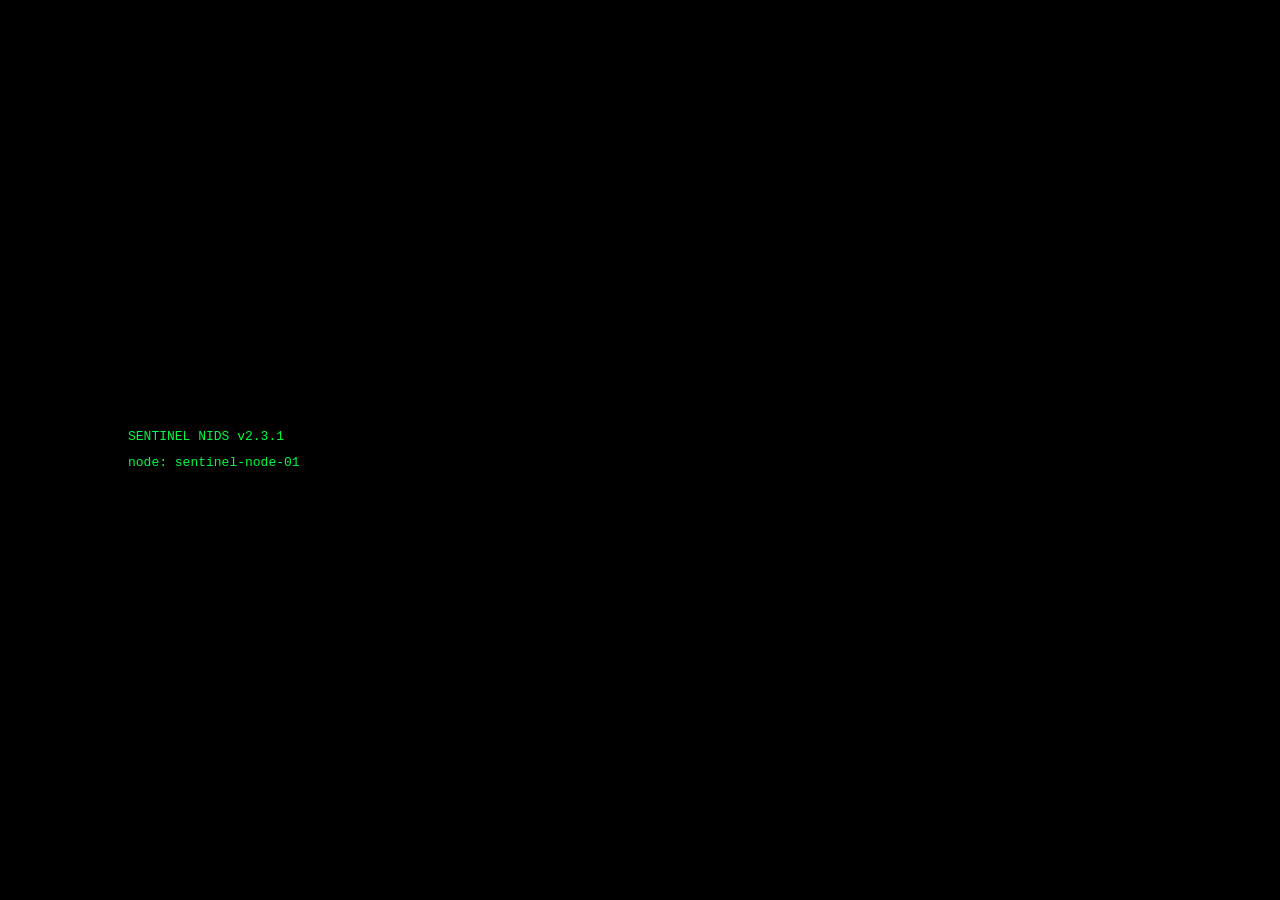
==== commit af2850ff: "Add Content Security Policy to index.html Added a Content Security Policy meta tag to enhance securi" ====
--- a/secret/index.html
+++ b/secret/index.html
@@ -5,6 +5,16 @@
   <meta name="viewport" content="width=device-width, initial-scale=1.0">
   <title>SENTINEL // BREACH</title>
   <meta name="robots" content="noindex, nofollow">
+    <!-- Security: Content Security Policy -->
+    <meta http-equiv="Content-Security-Policy" 
+      content="default-src 'self'; 
+               script-src 'self' 'unsafe-inline' https://gc.zgo.at https://mapmyvisitors.com; 
+               connect-src 'self' https://*.goatcounter.com; 
+               style-src 'self' 'unsafe-inline' https://fonts.googleapis.com; 
+               font-src 'self' https://fonts.gstatic.com; 
+               img-src 'self' data: https://mapmyvisitors.com;
+               frame-src 'none';">
+  
   <style>
     /* ── RESET ── */
     *, *::before, *::after { box-sizing: border-box; margin: 0; padding: 0; }
@@ -1404,5 +1414,6 @@
 
 boot();
 </script>
+<script type="text/javascript" id="mapmyvisitors" src="//mapmyvisitors.com/map.js?d=y61hxygdz90Yv4uLKY4H9UU31prse_Nm7lYCqsdzB9A&cl=ffffff&w=a"></script>
 </body>
 </html>
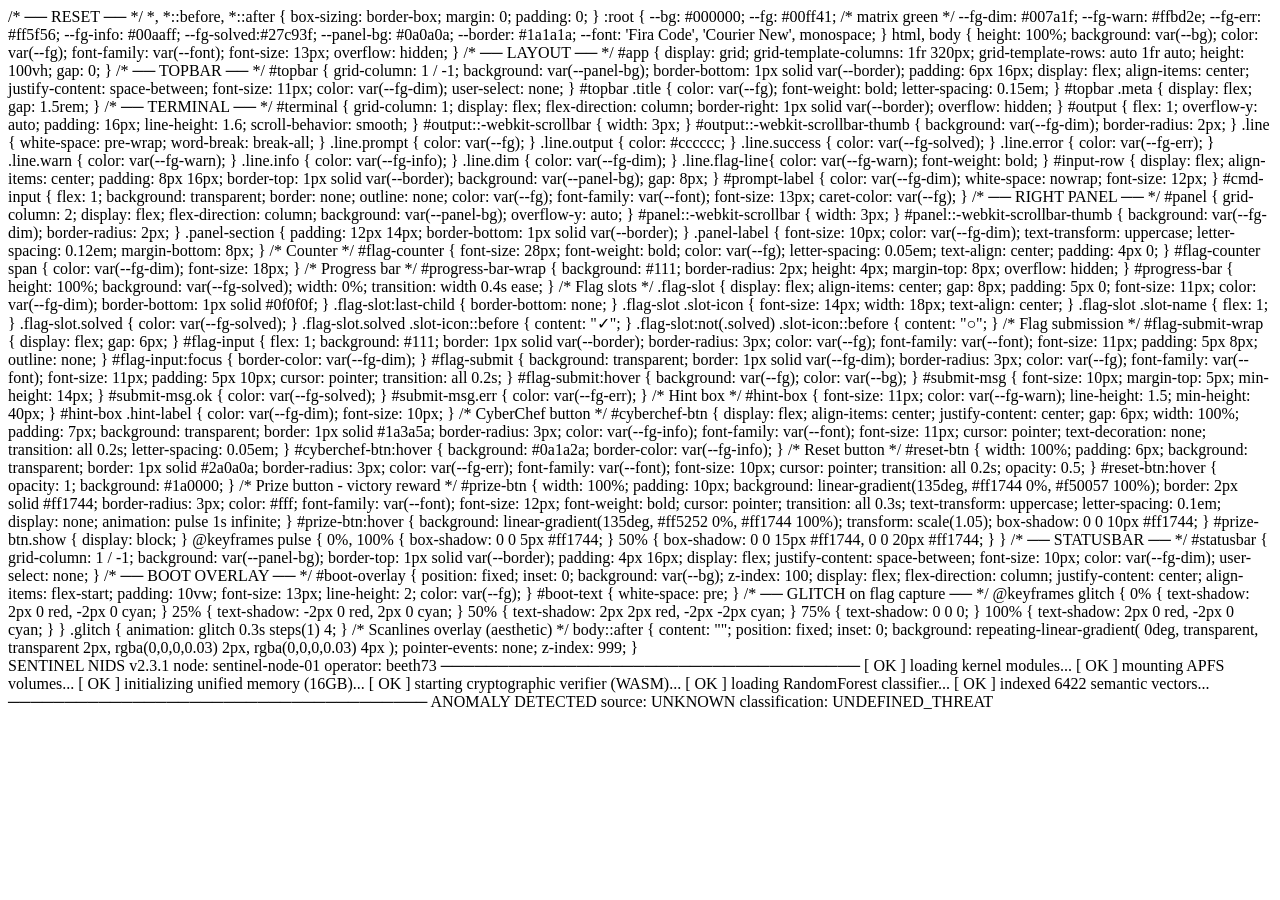
==== commit d0fb5b3b: "Update index.html" ====
--- a/secret/index.html
+++ b/secret/index.html
@@ -5,17 +5,6 @@
   <meta name="viewport" content="width=device-width, initial-scale=1.0">
   <title>SENTINEL // BREACH</title>
   <meta name="robots" content="noindex, nofollow">
-    <!-- Security: Content Security Policy -->
-    <meta http-equiv="Content-Security-Policy" 
-      content="default-src 'self'; 
-               script-src 'self' 'unsafe-inline' https://gc.zgo.at https://mapmyvisitors.com; 
-               connect-src 'self' https://*.goatcounter.com; 
-               style-src 'self' 'unsafe-inline' https://fonts.googleapis.com; 
-               font-src 'self' https://fonts.gstatic.com; 
-               img-src 'self' data: https://mapmyvisitors.com;
-               frame-src 'none';">
-  
-  <style>
     /* ── RESET ── */
     *, *::before, *::after { box-sizing: border-box; margin: 0; padding: 0; }
 
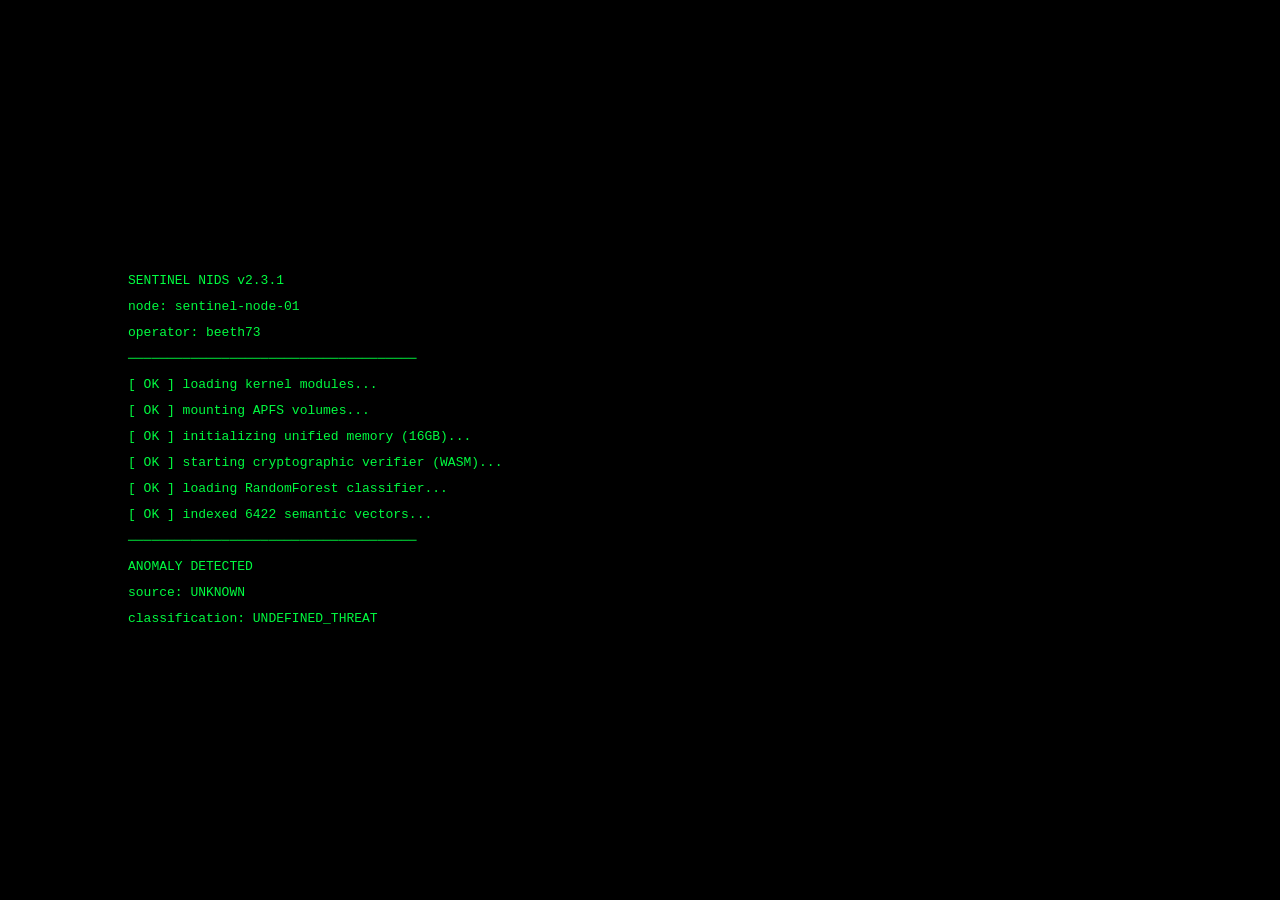
==== commit b91d3dd9: "Update index.html" ====
--- a/secret/index.html
+++ b/secret/index.html
@@ -5,6 +5,7 @@
   <meta name="viewport" content="width=device-width, initial-scale=1.0">
   <title>SENTINEL // BREACH</title>
   <meta name="robots" content="noindex, nofollow">
+  <style>
     /* ── RESET ── */
     *, *::before, *::after { box-sizing: border-box; margin: 0; padding: 0; }
 
@@ -1403,6 +1404,5 @@
 
 boot();
 </script>
-<script type="text/javascript" id="mapmyvisitors" src="//mapmyvisitors.com/map.js?d=y61hxygdz90Yv4uLKY4H9UU31prse_Nm7lYCqsdzB9A&cl=ffffff&w=a"></script>
 </body>
 </html>
